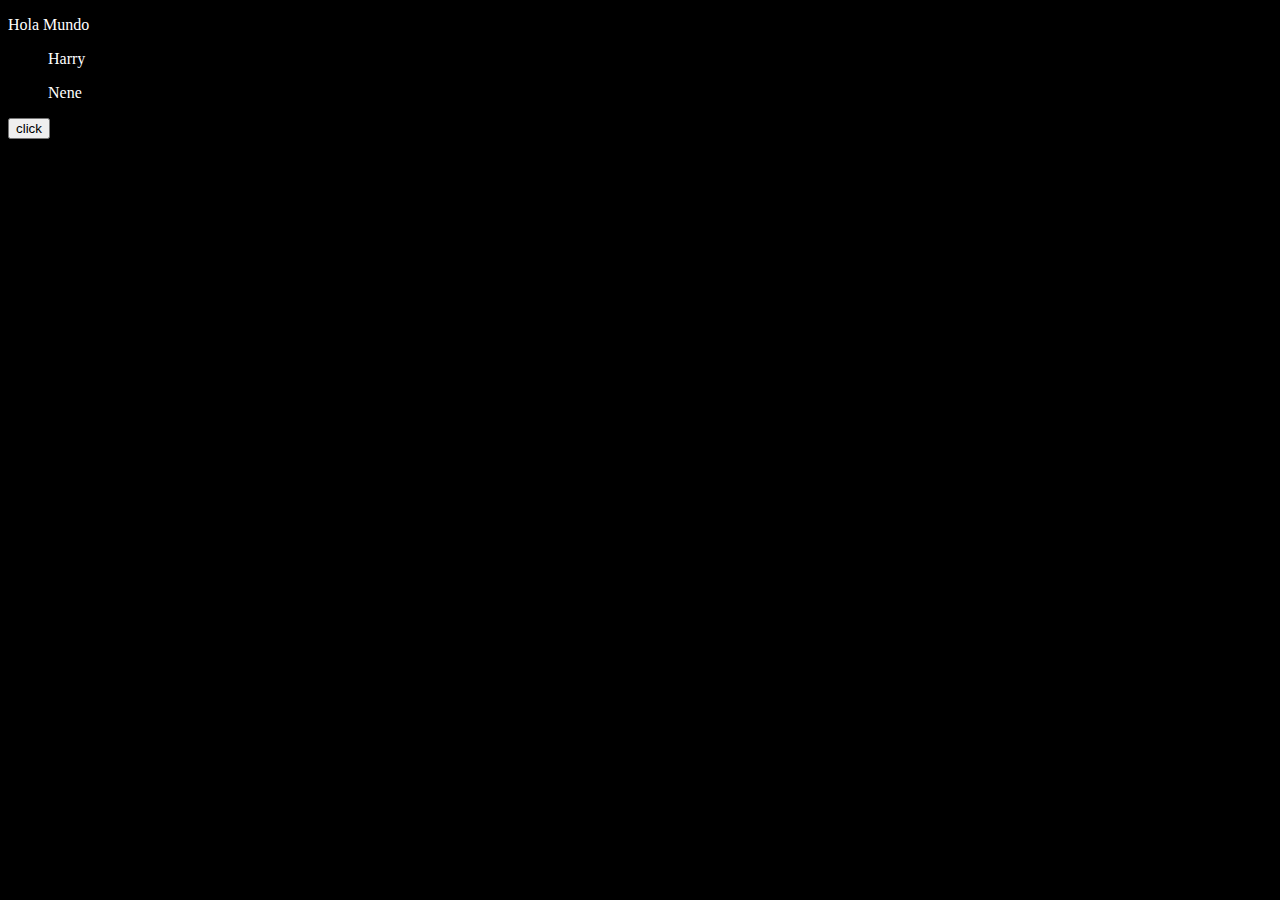
==== index.html @ 6d5d59fd "feat- creacion" ====
<!DOCTYPE html>
<html lang="en">
<head>
    <meta charset="UTF-8">
    <meta name="viewport" content="width=device-width, initial-scale=1.0">
    <title>Document</title>
    <link rel="stylesheet" href="CSS/styles.css">
</head>
<body>
    <P>Hola Mundo</P>
    <ul>Harry</ul>
    <ul>Nene</ul>

    <form action="" method="get"></form>
    <input type="button" value="click">
</body>
</html>
---- CSS/styles.css ----
html{
    background-color: black;
    color: white;
}
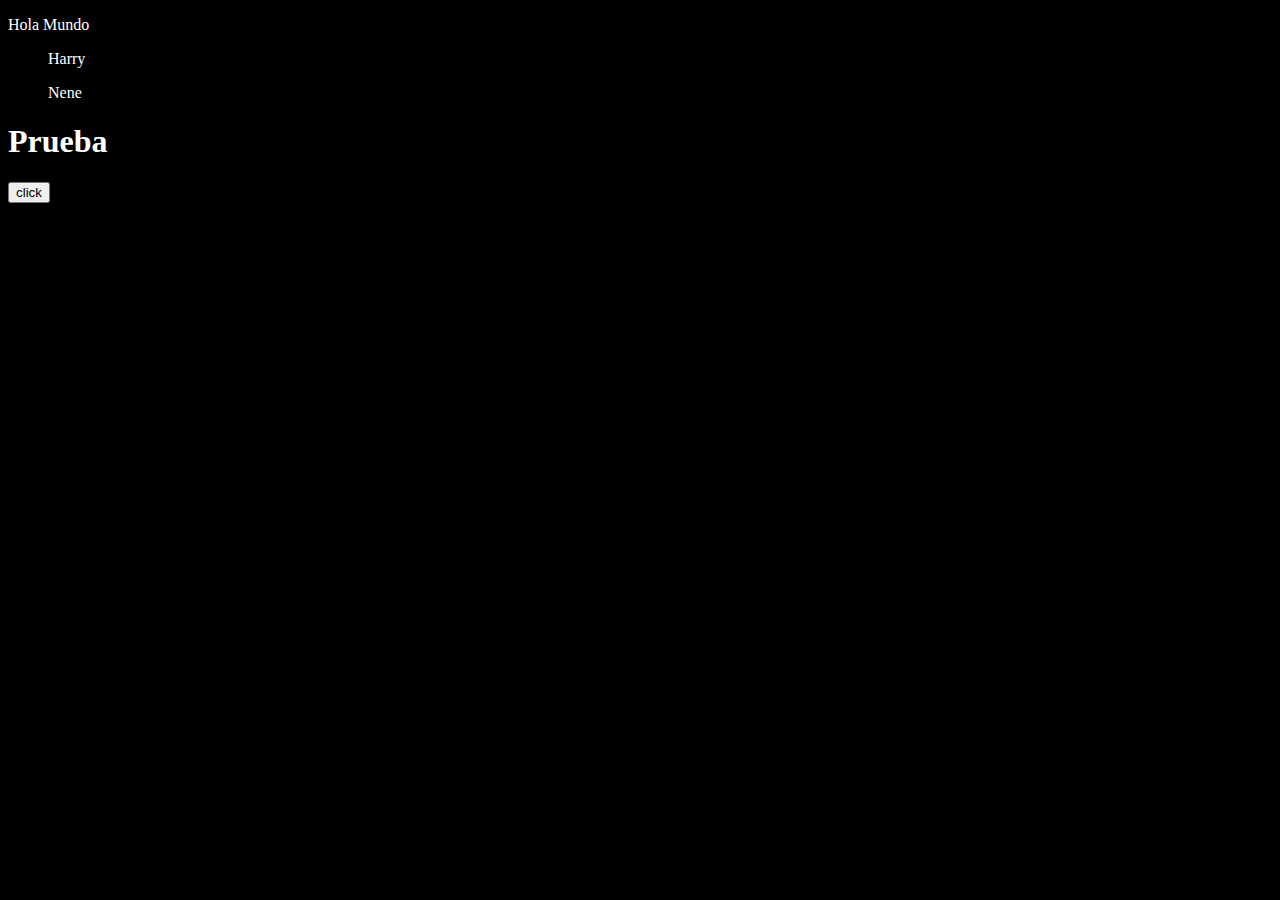
==== commit 6b835e86: "FEAT SINTAXIS CSS" ====
--- a/index.html
+++ b/index.html
@@ -10,6 +10,7 @@
     <P>Hola Mundo</P>
     <ul>Harry</ul>
     <ul>Nene</ul>
+    <h1>Prueba</h1>
 
     <form action="" method="get"></form>
     <input type="button" value="click">
--- a/CSS/styles.css
+++ b/CSS/styles.css
@@ -2,3 +2,13 @@
     background-color: black;
     color: white;
 }
+
+
+/* }
+Sintaxis CSS
+selectorEtiquetaHTML,Class, ID {
+    propiedad : valor;
+    propiedad : valor;
+    propiedad : valor;
+
+ */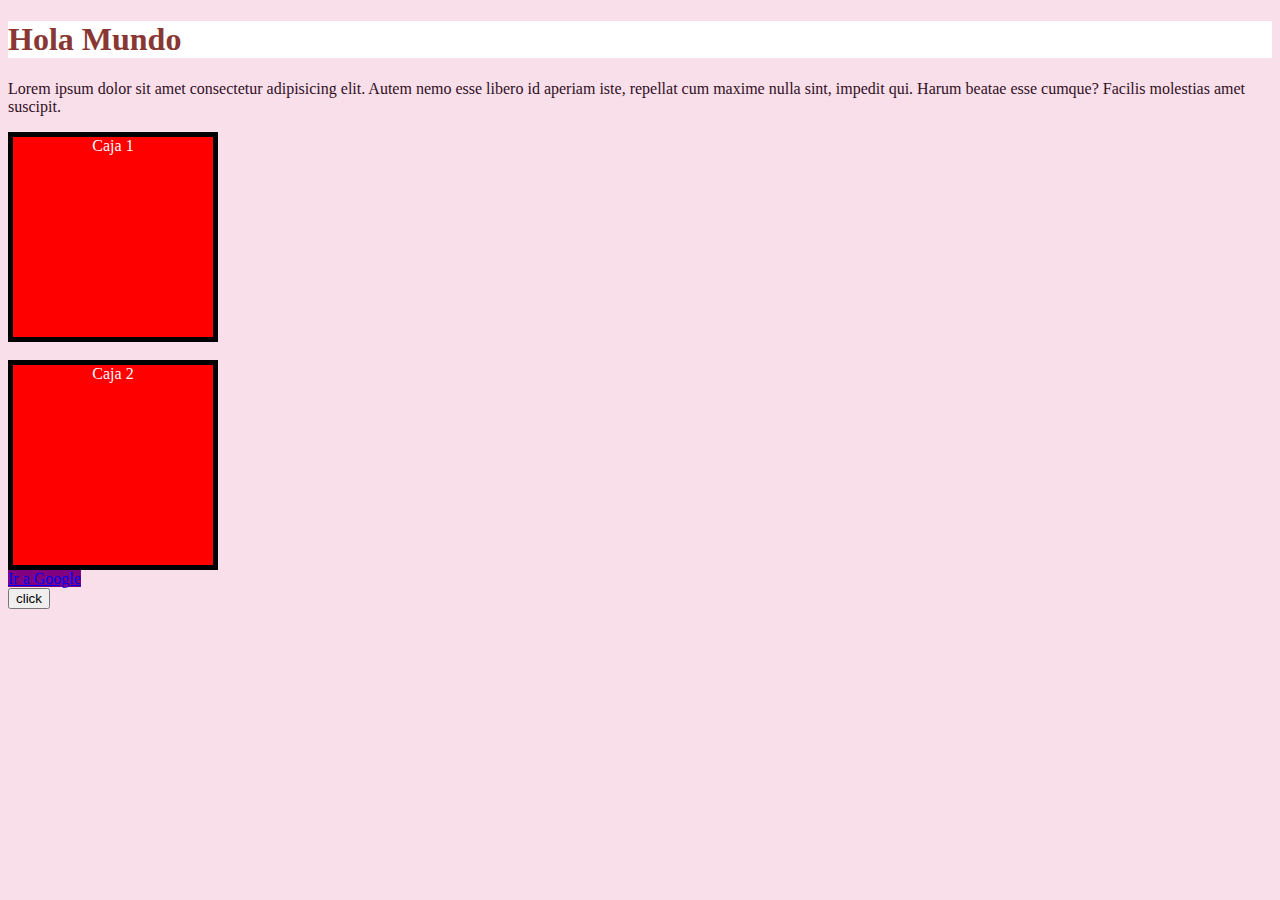
==== commit 745b3913: "FEAT - MODELO DE CAJA 1" ====
--- a/index.html
+++ b/index.html
@@ -7,11 +7,18 @@
     <link rel="stylesheet" href="CSS/styles.css">
 </head>
 <body>
-    <P>Hola Mundo</P>
-    <ul>Harry</ul>
-    <ul>Nene</ul>
-    <h1>Prueba</h1>
+    
+    <h1>Hola Mundo</h1>
+    <p>Lorem ipsum dolor sit amet consectetur adipisicing elit. Autem nemo esse libero id aperiam iste, repellat cum maxime nulla sint, impedit qui. Harum beatae esse cumque? Facilis molestias amet suscipit.</p>
 
+    <div>
+        Caja 1
+    </div>
+    <br>
+    <div>
+        Caja 2
+    </div>
+    <a href="#">Ir a Google</a>
     <form action="" method="get"></form>
     <input type="button" value="click">
 </body>
--- a/CSS/styles.css
+++ b/CSS/styles.css
@@ -1,9 +1,28 @@
 html{
-    background-color: black;
-    color: white;
+    background-color: #f8dfea;
+    
 }
 
+h1{
+    color: #883733;
+    background-color: white;
+}
 
+p{
+    color: #320f1f;
+}
+
+div{
+    background-color: red;
+    color: #fff;
+    width: 200PX;
+    height: 200px;
+    text-align: center;
+    border: 5px solid black;
+}
+a{
+    background-color: purple;
+}
 /* }
 Sintaxis CSS
 selectorEtiquetaHTML,Class, ID {
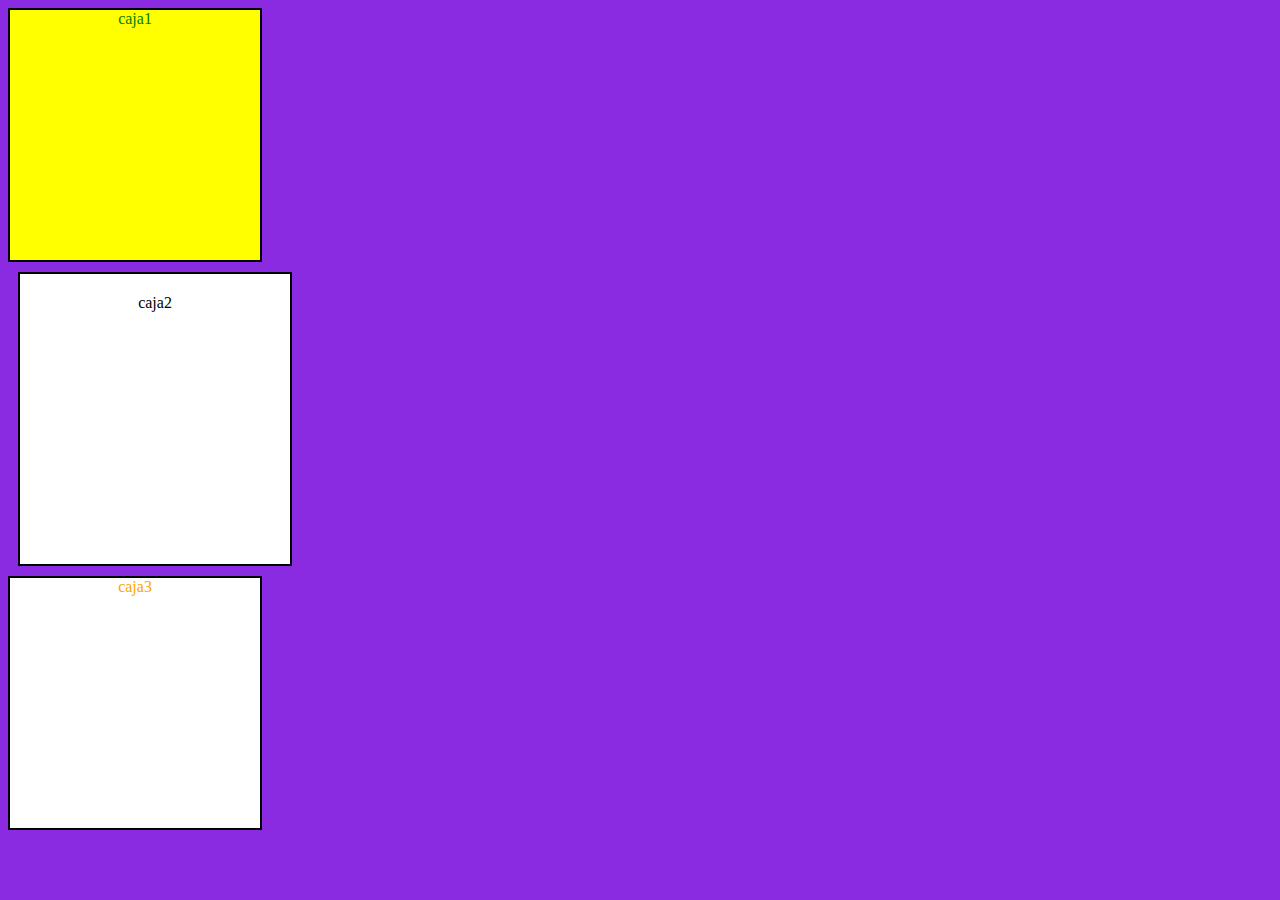
==== commit 6f504e3b: "FT- CLASE 02.05" ====
--- a/index.html
+++ b/index.html
@@ -7,19 +7,20 @@
     <link rel="stylesheet" href="CSS/styles.css">
 </head>
 <body>
+    <div class="caja1">
+        caja1
+        
+
+    </div>
+
+    <div class="caja2">
+        caja2
+
+    </div>
     
-    <h1>Hola Mundo</h1>
-    <p>Lorem ipsum dolor sit amet consectetur adipisicing elit. Autem nemo esse libero id aperiam iste, repellat cum maxime nulla sint, impedit qui. Harum beatae esse cumque? Facilis molestias amet suscipit.</p>
+    <div class="caja3">
+        caja3
 
-    <div>
-        Caja 1
     </div>
-    <br>
-    <div>
-        Caja 2
-    </div>
-    <a href="#">Ir a Google</a>
-    <form action="" method="get"></form>
-    <input type="button" value="click">
 </body>
 </html>--- a/CSS/styles.css
+++ b/CSS/styles.css
@@ -1,3 +1,4 @@
+/* }
 html{
     background-color: #f8dfea;
     
@@ -12,14 +13,7 @@
     color: #320f1f;
 }
 
-div{
-    background-color: red;
-    color: #fff;
-    width: 200PX;
-    height: 200px;
-    text-align: center;
-    border: 5px solid black;
-}
+
 a{
     background-color: purple;
 }
@@ -30,4 +24,41 @@
     propiedad : valor;
     propiedad : valor;
 
- */+ */
+
+ body{
+    background-color: blueviolet;
+ }
+
+ .caja1{
+    background-color: yellow;
+    color: green;
+    width: 250px;
+    height: 250px;
+    text-align: center;
+    border: 2px solid black;
+ }
+
+ .caja2{
+    background-color: white;
+    color: black;
+    width: 250px;
+    height: 250px;
+    text-align: center;
+    border: 2px solid black;
+    padding: 20px 10px 20px 10px;
+    padding: 20px 10px;
+    margin: 10px;
+    box-sizing: content-box;
+ }
+
+ .caja3{
+    background-color: white;
+    color: orange;
+    width: 250px;
+    height: 250px;
+    text-align: center;
+    border: 2px solid black;
+ }
+
+
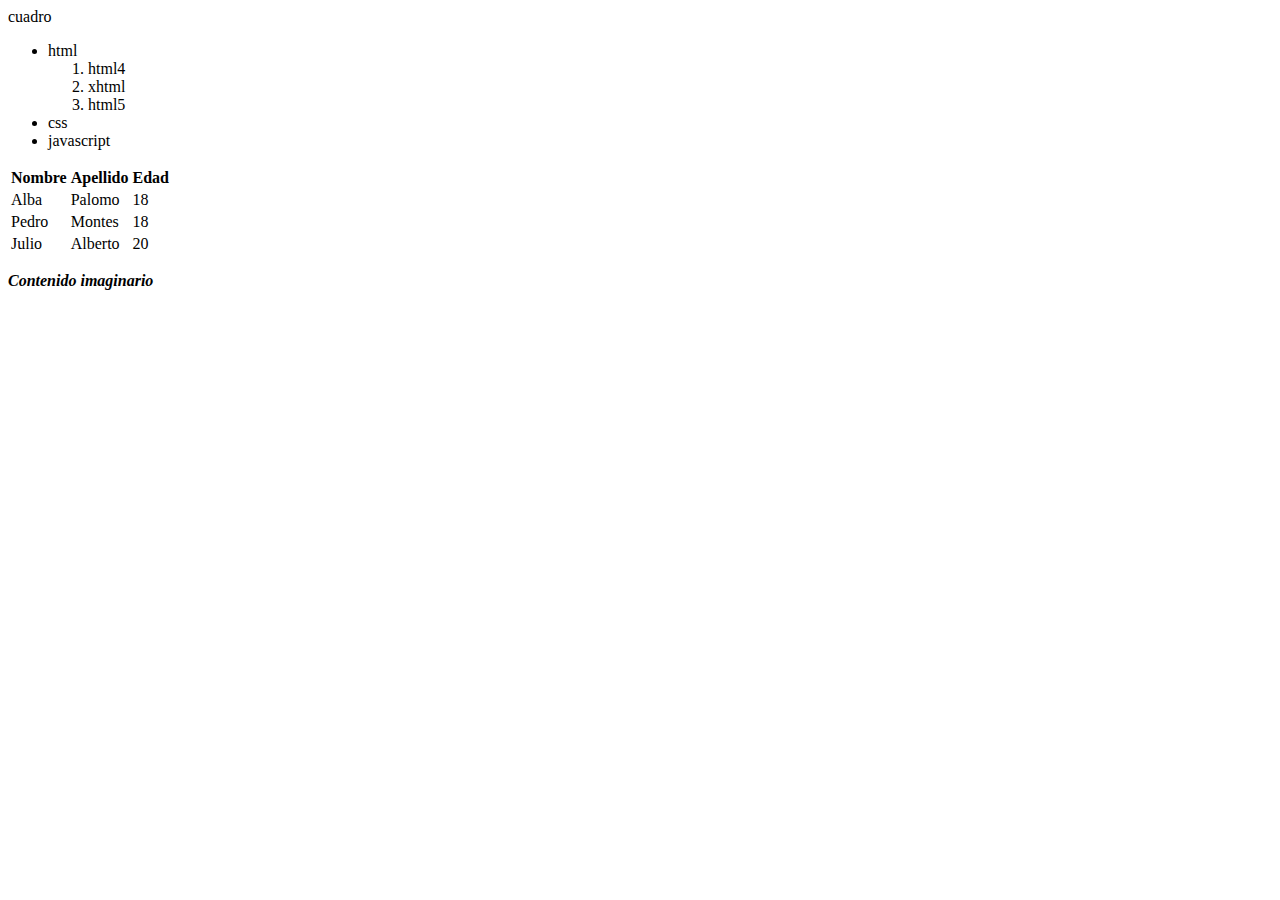
==== commit 65d2f47b: "feat - laboratorio 14.05" ====
--- a/index.html
+++ b/index.html
@@ -7,20 +7,45 @@
     <link rel="stylesheet" href="CSS/styles.css">
 </head>
 <body>
-    <div class="caja1">
-        caja1
-        
-
+    <div class="micaja">
+        cuadro
     </div>
 
-    <div class="caja2">
-        caja2
+</body>
+</html>
+<ul>
+    <li>html</li>
+    <ol>
+      <li>html4</li>
+      <li>xhtml</li>
+      <li>html5</li>
+    </ol>
+    <li>css</li>
+    <li>javascript</li>
+  </ul>
+  
 
-    </div>
-    
-    <div class="caja3">
-        caja3
-
-    </div>
-</body>
-</html>+  <table>
+    <tr>
+      <th>Nombre</th>
+      <th>Apellido</th>
+      <th>Edad</th>
+    </tr>
+    <tr>
+      <td>Alba</td>
+      <td>Palomo</td>
+      <td>18</td>
+    </tr>
+    <tr>
+      <td>Pedro</td>
+      <td>Montes</td>
+      <td>18</td>
+    </tr>
+    <tr>
+      <td>Julio</td>
+      <td>Alberto</td>
+      <td>20</td>
+    </tr>
+  </table>
+  
+  <p><em><strong>Contenido imaginario</strong></em></p>--- a/CSS/styles.css
+++ b/CSS/styles.css
@@ -26,7 +26,7 @@
 
  */
 
- body{
+ /* body{
     background-color: blueviolet;
  }
 
@@ -59,6 +59,28 @@
     height: 250px;
     text-align: center;
     border: 2px solid black;
+
+
+
+ .micaja{
+    width: 200px;
+    height: 200px;
+    background-color: blue;
+    color: white;
+    font-family: Arial, Helvetica, sans-serif;
+    font-size: 20px;
+    text-align: center;
  }
 
+  } */
 
+.click :hover{
+   color:green
+
+}
+
+.google input:focus{
+   background-color: yellow;
+
+}
+
